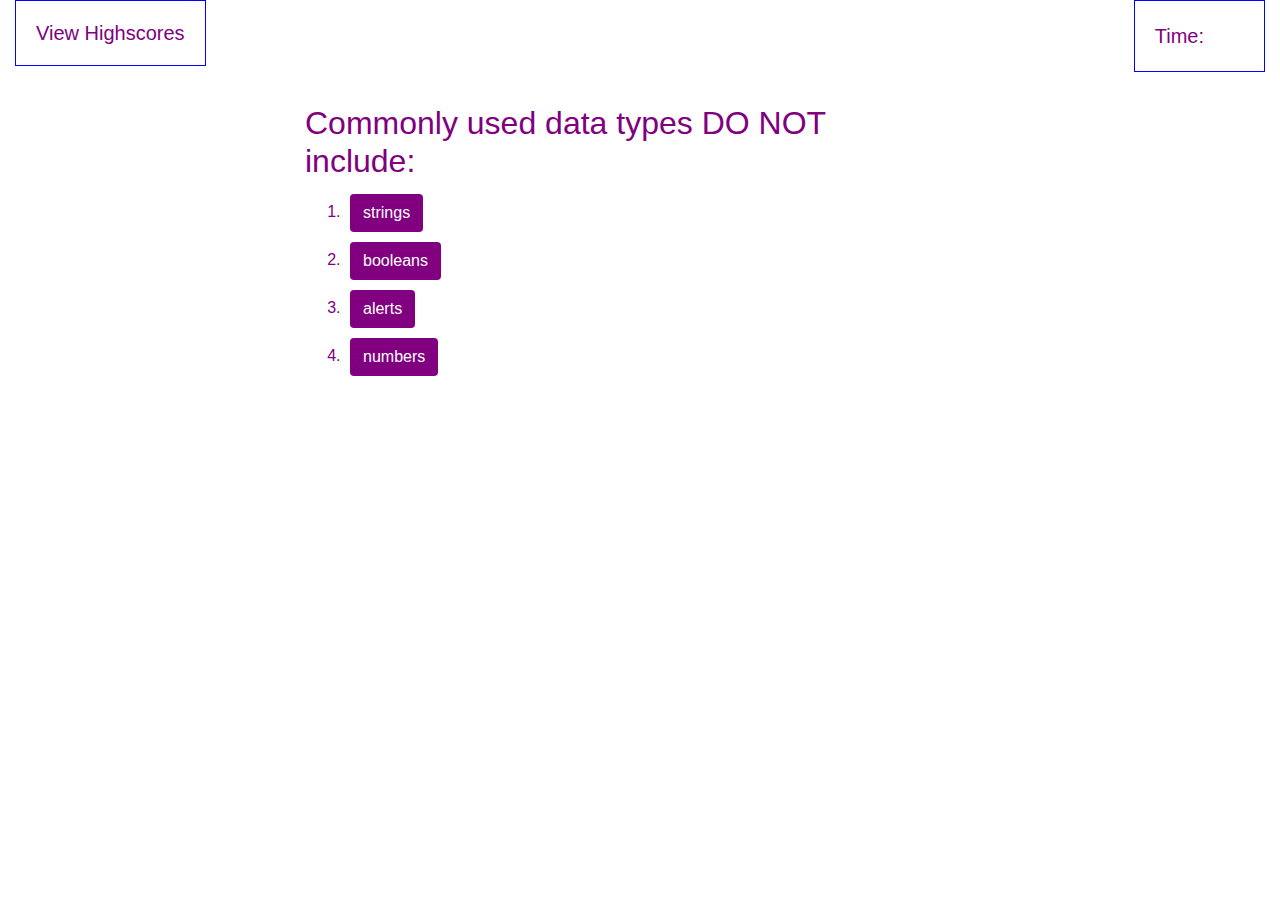
==== 02-Homework/Assets/Question1.html @ c820d993 "create question1 page" ====
<!doctype html>
<html lang="en">
  <head>
    <!-- Required meta tags -->
    <meta charset="utf-8">
    <meta name="viewport" content="width=device-width, initial-scale=1, shrink-to-fit=no">

    <!-- Bootstrap CSS -->
    <link rel="stylesheet" href="https://stackpath.bootstrapcdn.com/bootstrap/4.4.1/css/bootstrap.min.css" integrity="sha384-Vkoo8x4CGsO3+Hhxv8T/Q5PaXtkKtu6ug5TOeNV6gBiFeWPGFN9MuhOf23Q9Ifjh" crossorigin="anonymous">
    <link rel="stylesheet" href="./style.css">
    <title>Coding Quiz Challenge</title>
  </head>
  
  <body>
    <section class="container-fluid main-content">
        <!-- Web page header results-->
        <header class="row">
            <header class="col">
                <h1>View Highscores</h1>  
                <time>Time:</time> 
            </header>
        </header>
      
        <!-- Web page Question1 -->
        <main class="wrapper">
            <section class="row">
                <section class="col">
                    <div class="text-left">
                    <h2>Commonly used data types DO NOT <br> include:</h2>  
                    <ol> 
                        <li>
                            <button id="start" class="btn" >strings</button>
                        </li>
                        <li>
                            <button id="start" class="btn" >booleans</button>
                        </li>
                        <li>
                            <button id="start" class="btn" >alerts</button>
                        </li>
                        <li>
                            <button id="start" class="btn" >numbers</button>
                        </li>
                    </ol>
                    </div>
                </section>
            </section>
        </main>
      
    </section>

    <!-- jQuery first, then Popper.js, then Bootstrap JS -->
    <script src="https://code.jquery.com/jquery-3.4.1.slim.min.js" integrity="sha384-J6qa4849blE2+poT4WnyKhv5vZF5SrPo0iEjwBvKU7imGFAV0wwj1yYfoRSJoZ+n" crossorigin="anonymous"></script>
    <script src="https://cdn.jsdelivr.net/npm/popper.js@1.16.0/dist/umd/popper.min.js" integrity="sha384-Q6E9RHvbIyZFJoft+2mJbHaEWldlvI9IOYy5n3zV9zzTtmI3UksdQRVvoxMfooAo" crossorigin="anonymous"></script>
    <script src="https://stackpath.bootstrapcdn.com/bootstrap/4.4.1/js/bootstrap.min.js" integrity="sha384-wfSDF2E50Y2D1uUdj0O3uMBJnjuUD4Ih7YwaYd1iqfktj0Uod8GCExl3Og8ifwB6" crossorigin="anonymous"></script>
  </body>
</html>
---- 02-Homework/Assets/style.css ----
*,
*::before,
*::after {
  box-sizing: border-box;
}

html,
body,
.wrapper {
  height: 100%;
  margin: 0;
  padding: 0;
}

body {
    color: purple;
}

header h1, time{
    padding: 20px;
    font-size: 20px; 
    border: 1px solid blue;
    font-family: 'Trebu4het MS', 'Lucida Sans Unicode', 'Lucida Grande', 'Lucida Sans', Arial, sans-serif; */
}

h1 {
    display: inline-block;
}

time {
    padding-right: 60px;
    float: right;
}

.wrapper {
    margin: 0 auto;
    max-width: 750px;
    padding: 30px 40px;
    text-align: left;
}

    section.col {
    display: inline-block;
}

.btn {
    background-color: purple;
    color: White;
    margin: 5px;
    text-align: center;
    cursor: pointer;
    border-radius: 4px;
}
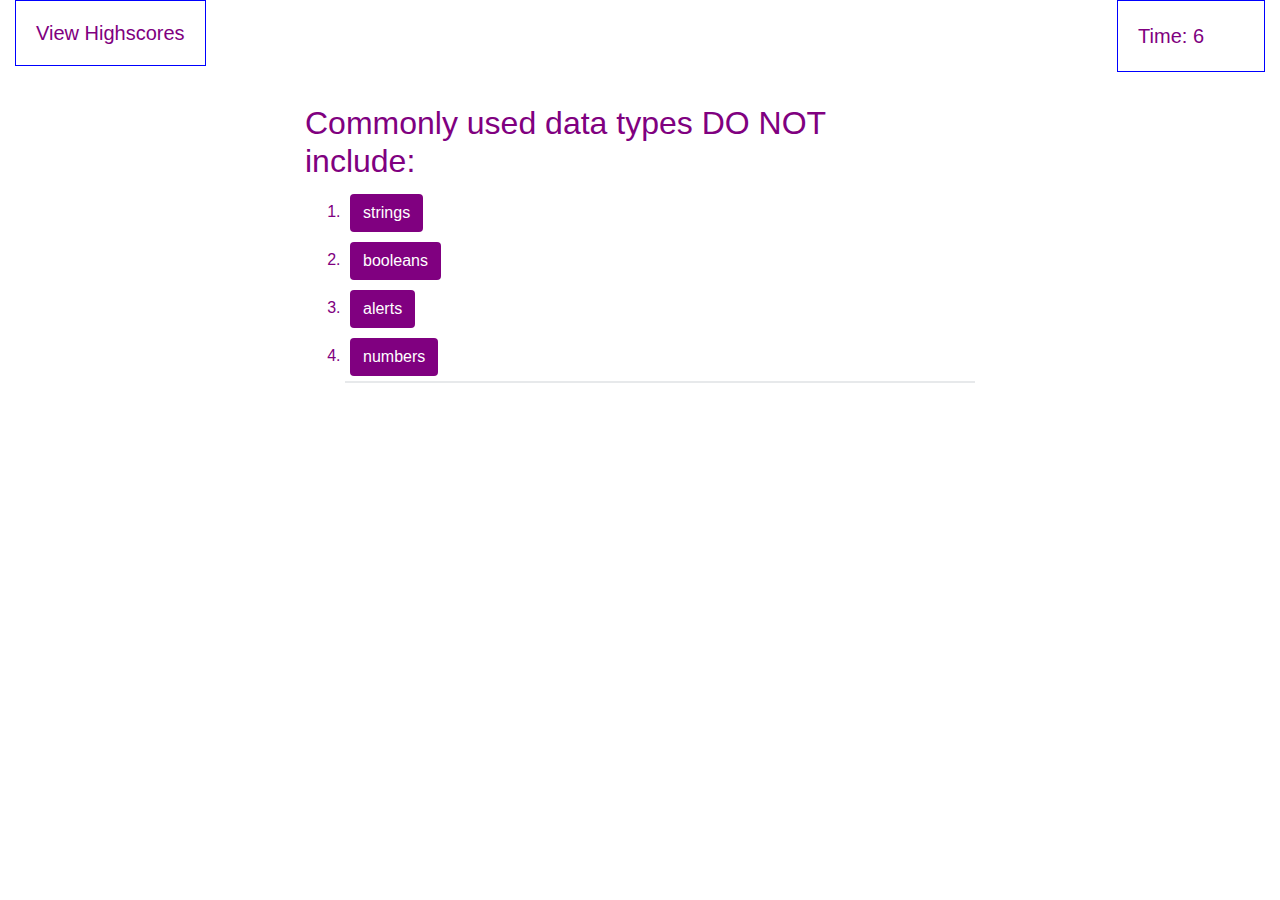
==== commit d6f43fd9: "Got a working timer" ====
--- a/02-Homework/Assets/Question1.html
+++ b/02-Homework/Assets/Question1.html
@@ -17,7 +17,7 @@
         <header class="row">
             <header class="col">
                 <h1>View Highscores</h1>  
-                <time>Time:</time> 
+                <time id="score">Time: 6</time> 
             </header>
         </header>
       
@@ -26,21 +26,21 @@
             <section class="row">
                 <section class="col">
                     <div class="text-left">
-                    <h2>Commonly used data types DO NOT <br> include:</h2>  
-                    <ol> 
-                        <li>
-                            <button id="start" class="btn" >strings</button>
-                        </li>
-                        <li>
-                            <button id="start" class="btn" >booleans</button>
-                        </li>
-                        <li>
-                            <button id="start" class="btn" >alerts</button>
-                        </li>
-                        <li>
-                            <button id="start" class="btn" >numbers</button>
-                        </li>
-                    </ol>
+                        <h2>Commonly used data types DO NOT <br> include:</h2>  
+                        <ol> 
+                            <li>
+                                <button id="start" class="btn" >strings</button>
+                            </li>
+                            <li>
+                                <button id="start" class="btn" >booleans</button>
+                            </li>
+                            <li>
+                                <button id="true1" class="btn" >alerts</button>
+                            </li>
+                            <li>
+                                <button id="start" class="btn" >numbers</button>
+                            </li>
+                        </ol>
                     </div>
                 </section>
             </section>
@@ -52,5 +52,6 @@
     <script src="https://code.jquery.com/jquery-3.4.1.slim.min.js" integrity="sha384-J6qa4849blE2+poT4WnyKhv5vZF5SrPo0iEjwBvKU7imGFAV0wwj1yYfoRSJoZ+n" crossorigin="anonymous"></script>
     <script src="https://cdn.jsdelivr.net/npm/popper.js@1.16.0/dist/umd/popper.min.js" integrity="sha384-Q6E9RHvbIyZFJoft+2mJbHaEWldlvI9IOYy5n3zV9zzTtmI3UksdQRVvoxMfooAo" crossorigin="anonymous"></script>
     <script src="https://stackpath.bootstrapcdn.com/bootstrap/4.4.1/js/bootstrap.min.js" integrity="sha384-wfSDF2E50Y2D1uUdj0O3uMBJnjuUD4Ih7YwaYd1iqfktj0Uod8GCExl3Og8ifwB6" crossorigin="anonymous"></script>
-  </body>
+    <script src="./script.js"></script>
+</body>
 </html>--- a/02-Homework/Assets/style.css
+++ b/02-Homework/Assets/style.css
@@ -52,3 +52,10 @@
     border-radius: 4px;
 }
 
+ol::after {
+    content: " ";
+    display: block;
+    width: 100%;
+    background: #e7e9eb;
+    height: 2px;
+}
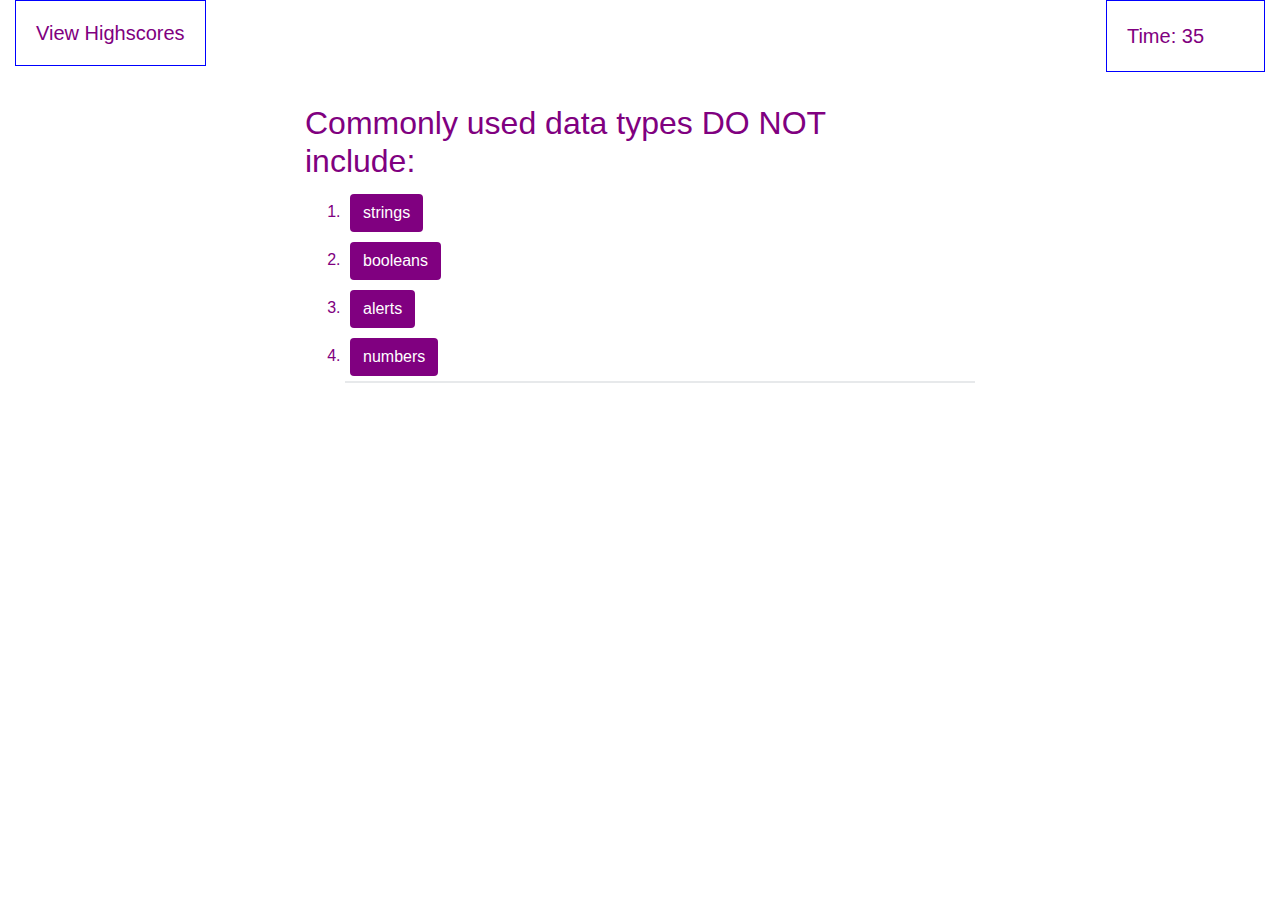
==== commit 62a9d944: "timer state passed to next question" ====
--- a/02-Homework/Assets/Question1.html
+++ b/02-Homework/Assets/Question1.html
@@ -17,7 +17,7 @@
         <header class="row">
             <header class="col">
                 <h1>View Highscores</h1>  
-                <time id="score">Time: 6</time> 
+                <time id="score">Time: 35</time> 
             </header>
         </header>
       
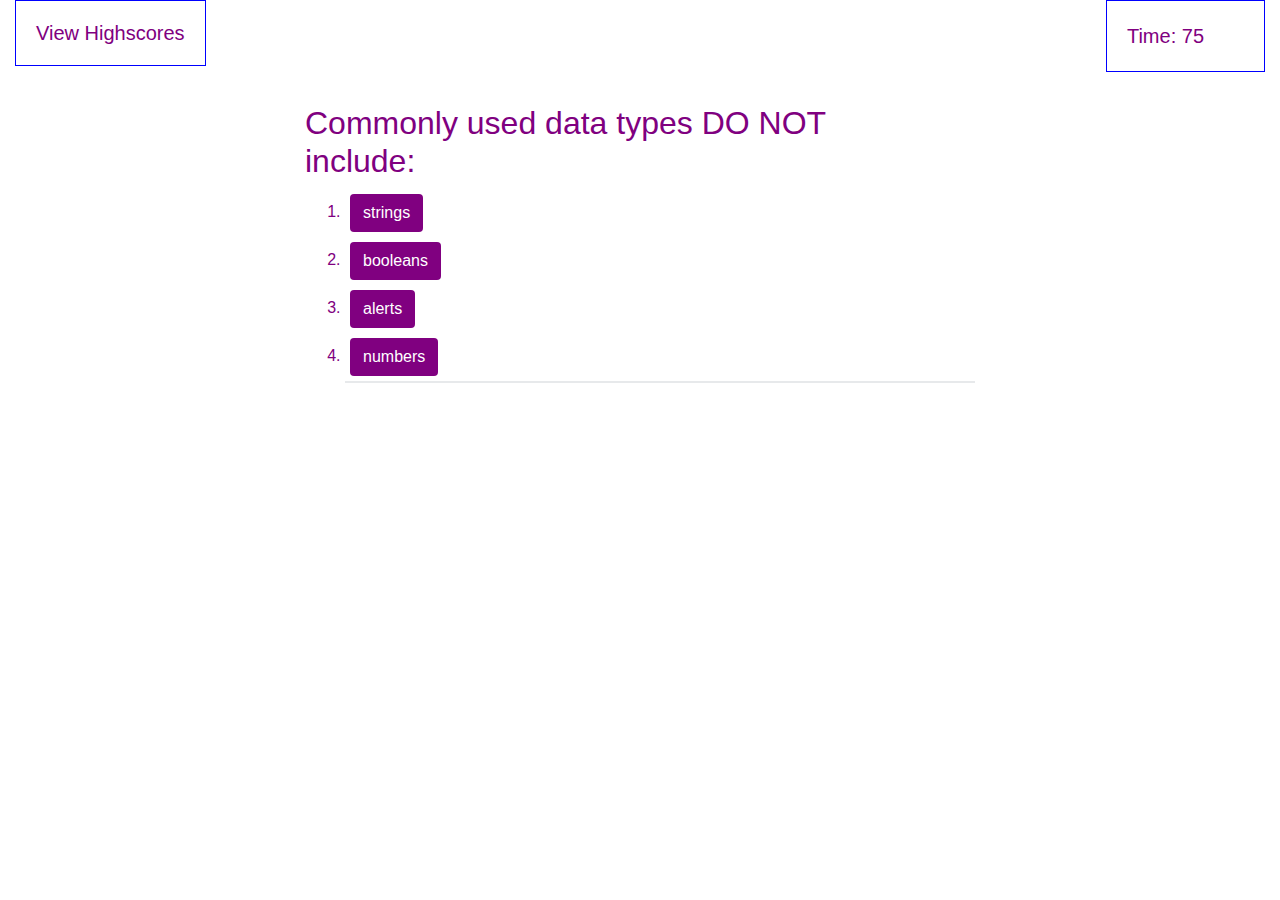
==== commit 6bcf5fdc: "create question 4 & 5" ====
--- a/02-Homework/Assets/Question1.html
+++ b/02-Homework/Assets/Question1.html
@@ -17,7 +17,7 @@
         <header class="row">
             <header class="col">
                 <h1>View Highscores</h1>  
-                <time id="score">Time: 35</time> 
+                <time id="score">Time: 75</time> 
             </header>
         </header>
       
@@ -29,10 +29,10 @@
                         <h2>Commonly used data types DO NOT <br> include:</h2>  
                         <ol> 
                             <li>
-                                <button id="start" class="btn" >strings</button>
+                                <button id="wrong1" class="btn" >strings</button>
                             </li>
                             <li>
-                                <button id="start" class="btn" >booleans</button>
+                                <button id="wrong2" class="btn" >booleans</button>
                             </li>
                             <li>
                                 <button id="true1" class="btn" >alerts</button>
